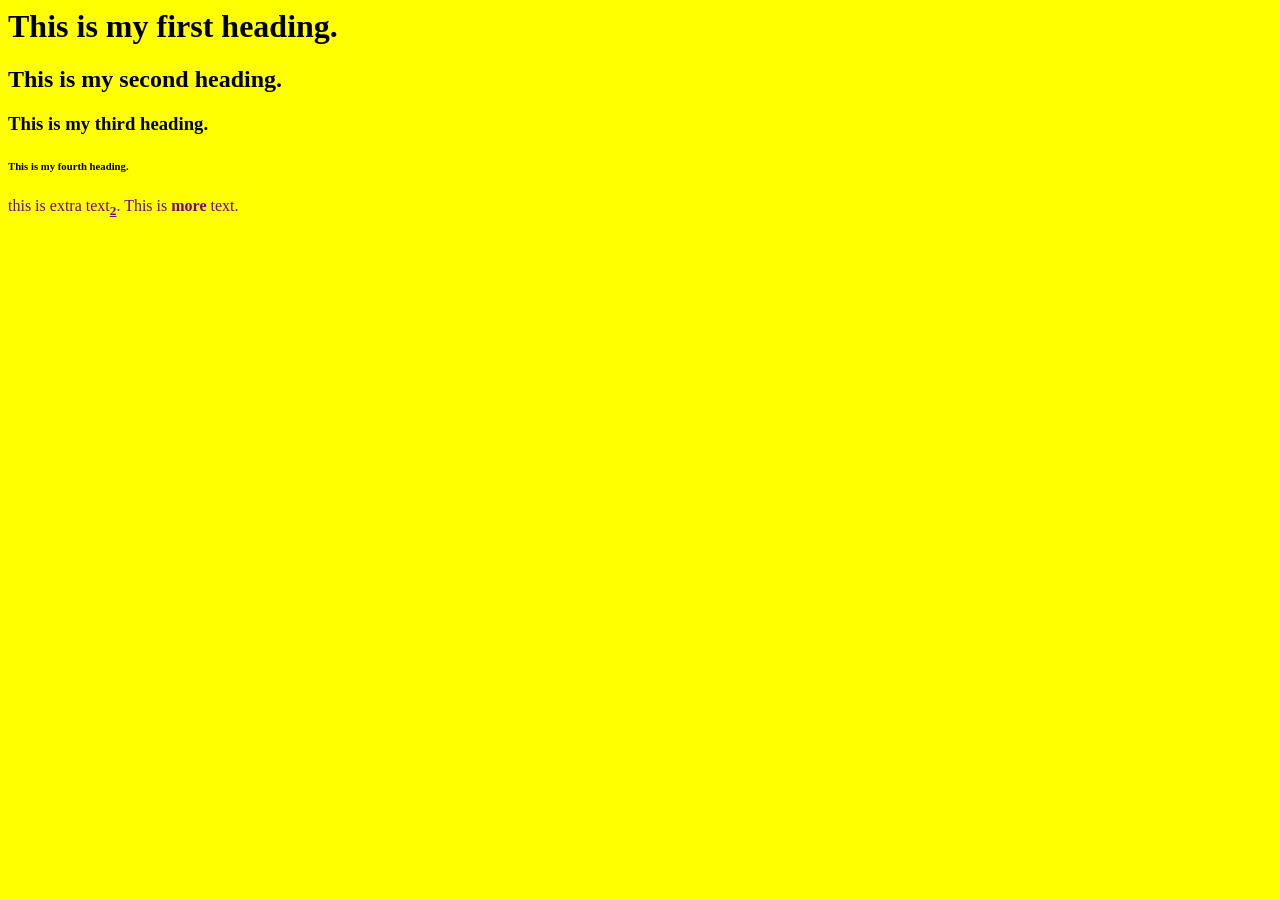
==== index.html @ 7ab5a02e "Update index.html" ====
<html>
    <head>
        <title>This is my practice web page</title>
        <link rel="stylesheet" href="mystyle.css">
        <link rel="icon" type="image/x-icon" href="assets/img/favi.png">
        <style>
            body {background-color: yellow;}
            h1 {color: black;}
            p {color: purple;}
        </style>
        <script>
        function myFunction() {
            document.getElementById("demo").innerHTML = "Hello JavaScript!";
            }
        </script>
    </head>
    <body>
        <h1>This is my first heading.</h1>
        <h2>This is my second heading.</h2>
        <h3>This is my third heading.</h3>
        <h6>This is my fourth heading.</h6>
        <p>this is extra text<sub><b><u>2</b></u></sub>. This is <b>more</b> text.</p>
    </body>
</html>
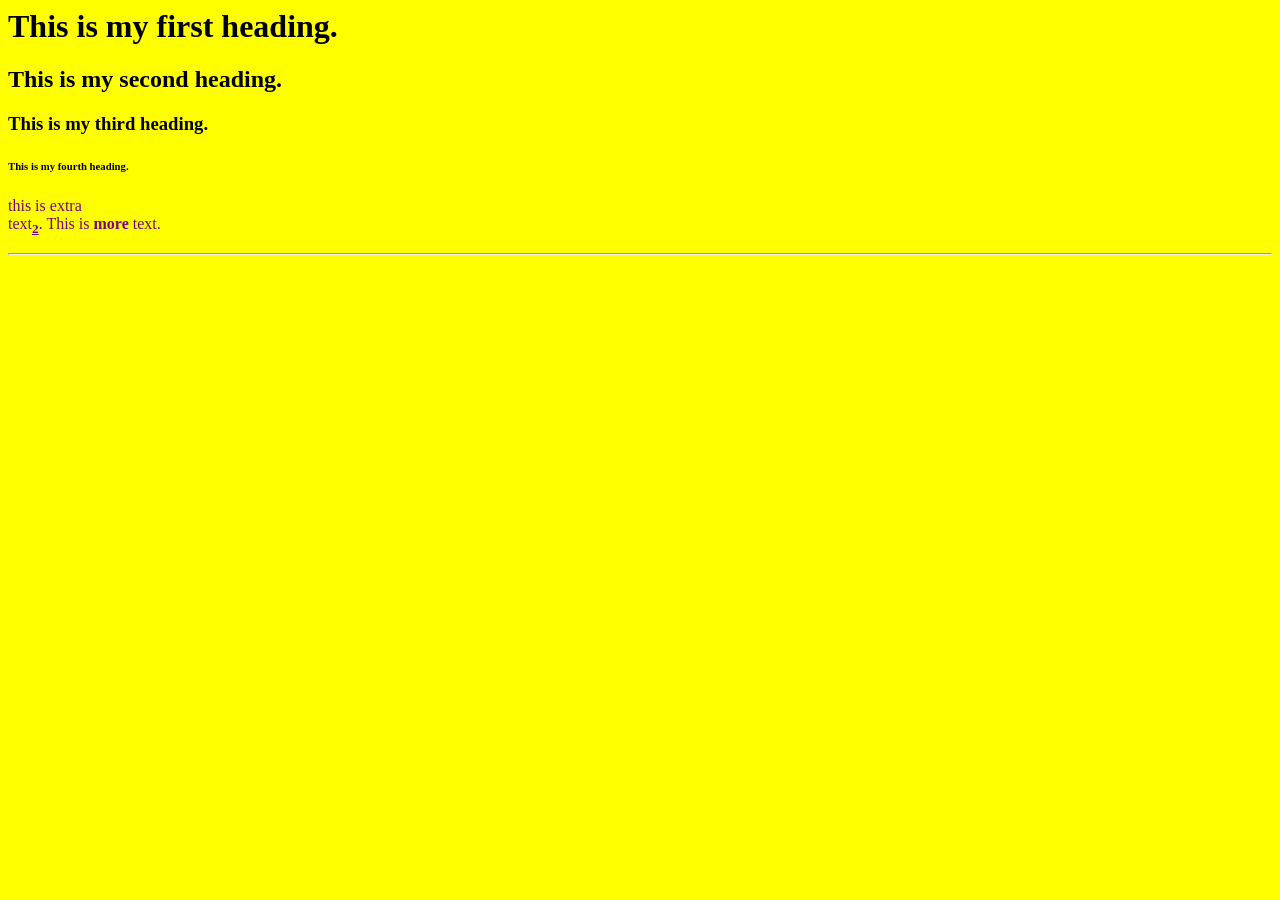
==== commit 38861a50: "Update index.html" ====
--- a/index.html
+++ b/index.html
@@ -19,6 +19,7 @@
         <h2>This is my second heading.</h2>
         <h3>This is my third heading.</h3>
         <h6>This is my fourth heading.</h6>
-        <p>this is extra text<sub><b><u>2</b></u></sub>. This is <b>more</b> text.</p>
+        <p>this is extra<br> text<sub><b><u>2</b></u></sub>. This is <b>more</b> text.</p>
+        <hr>
     </body>
 </html>
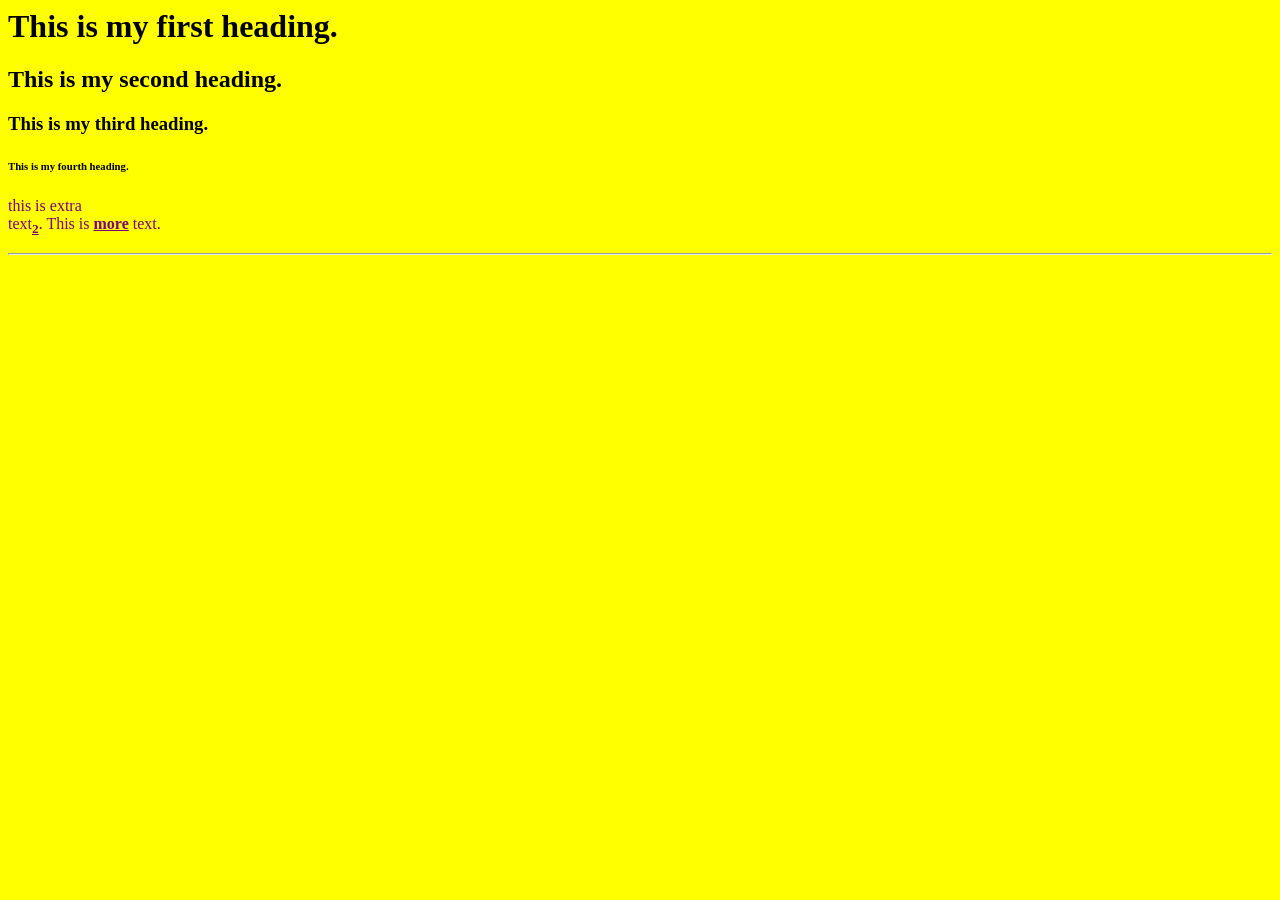
==== commit 2b46599a: "Update index.html" ====
--- a/index.html
+++ b/index.html
@@ -19,7 +19,7 @@
         <h2>This is my second heading.</h2>
         <h3>This is my third heading.</h3>
         <h6>This is my fourth heading.</h6>
-        <p>this is extra<br> text<sub><b><u>2</b></u></sub>. This is <b>more</b> text.</p>
+        <p>this is extra<br> text<sub><b><u>2</b></u></sub>. This is <b><u>more</b></u> text.</p>
         <hr>
     </body>
 </html>
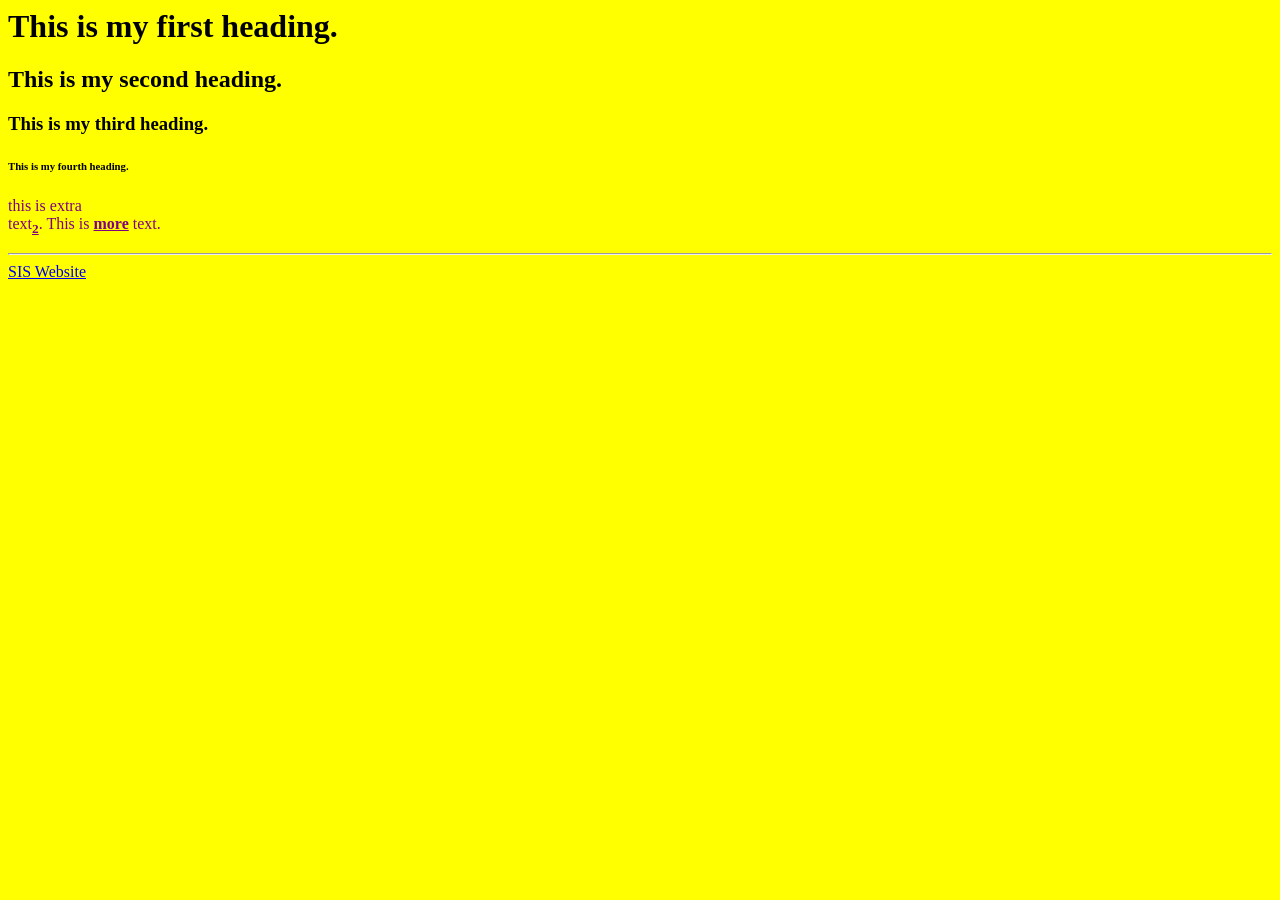
==== commit 739e8fb5: "Update index.html" ====
--- a/index.html
+++ b/index.html
@@ -21,5 +21,6 @@
         <h6>This is my fourth heading.</h6>
         <p>this is extra<br> text<sub><b><u>2</b></u></sub>. This is <b><u>more</b></u> text.</p>
         <hr>
+        <a href="https://mcgill.ca/sis">SIS Website</a>
     </body>
 </html>
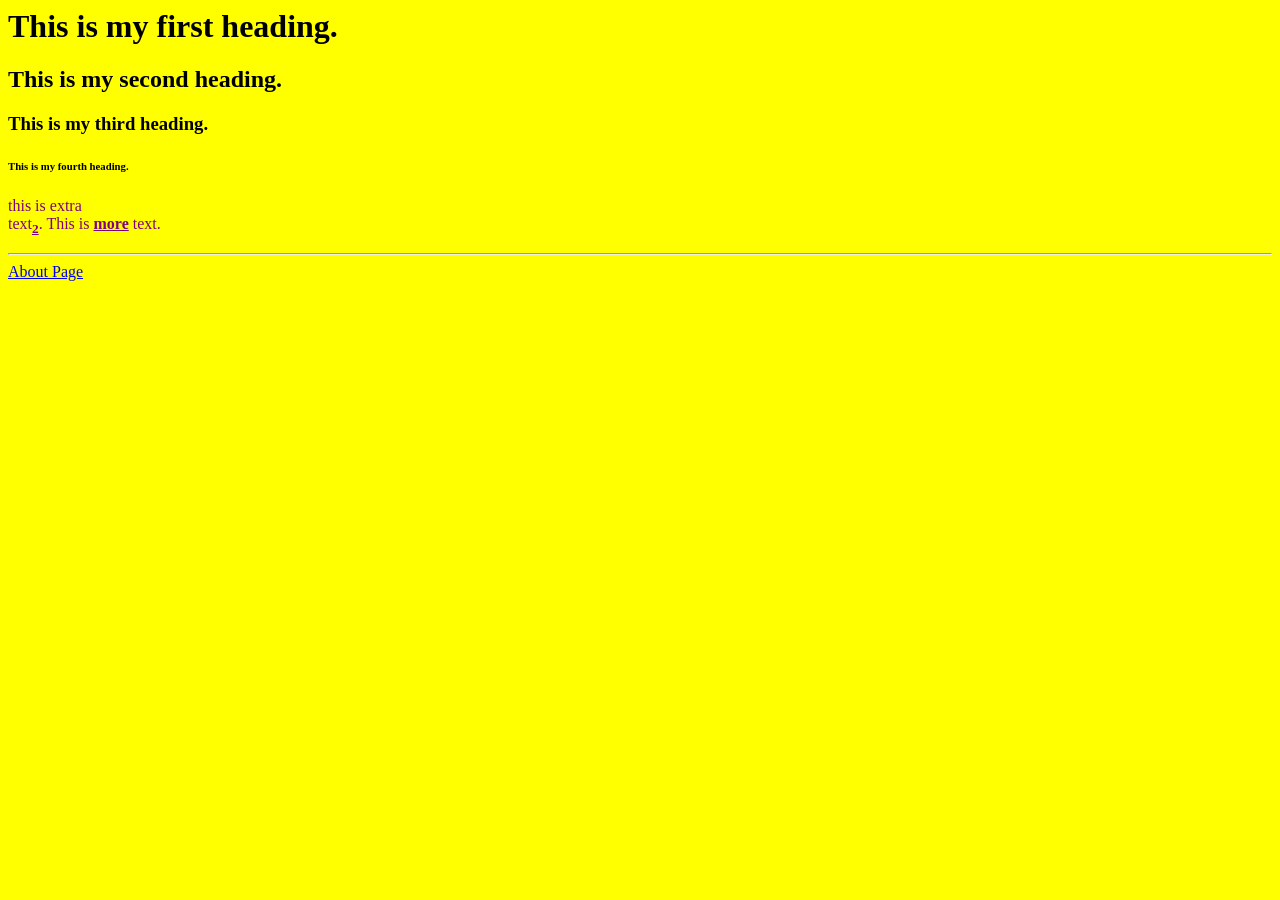
==== commit 15f86ca2: "u" ====
--- a/index.html
+++ b/index.html
@@ -21,6 +21,5 @@
         <h6>This is my fourth heading.</h6>
         <p>this is extra<br> text<sub><b><u>2</b></u></sub>. This is <b><u>more</b></u> text.</p>
         <hr>
-        <a href="https://mcgill.ca/sis">SIS Website</a>
-    </body>
+        <a href="Assets/About Page.html" target="_blank" title="this is a tool">About Page</a>
 </html>
